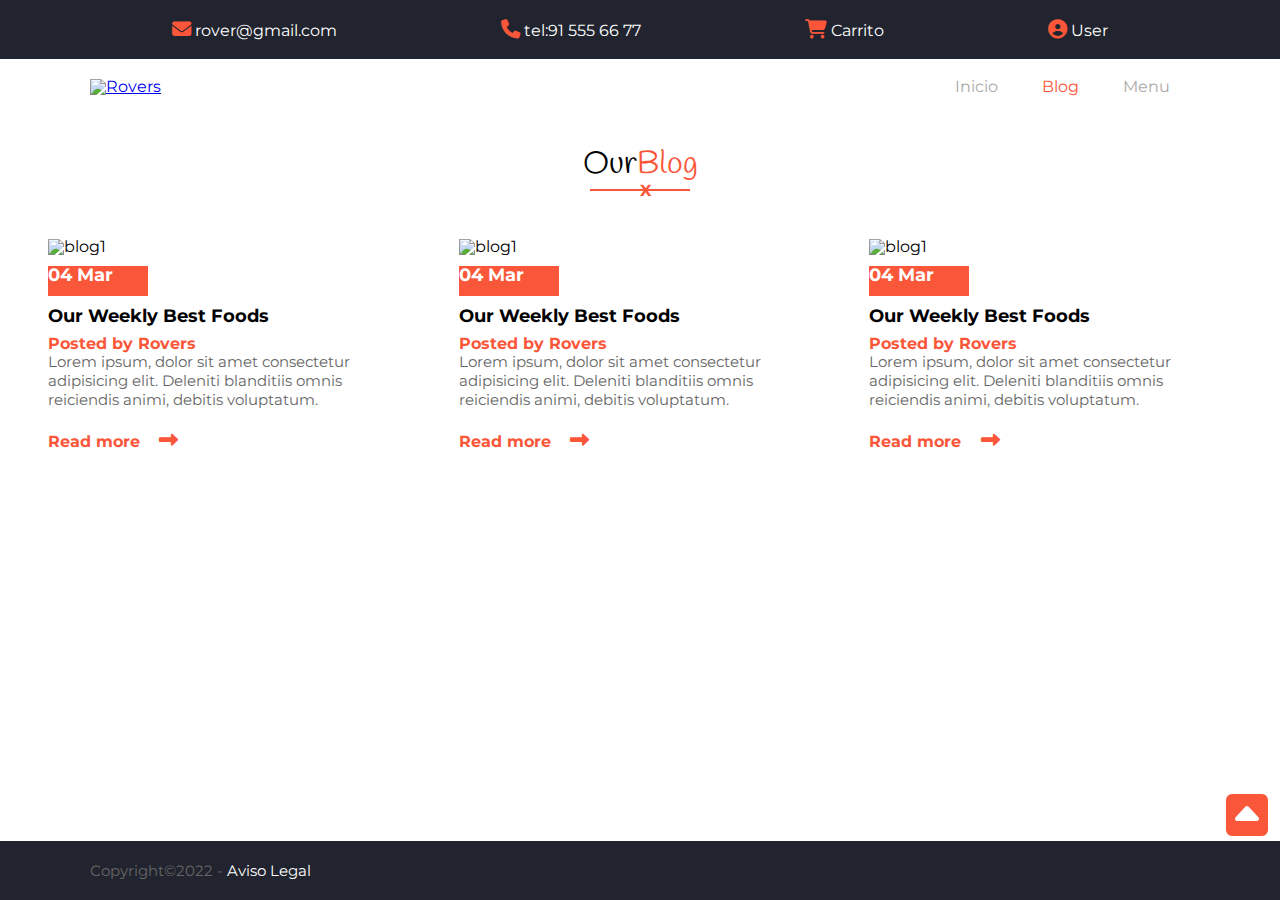
==== blog.html @ 387e67c7 "Pagina Blog - solo falta texto date en imagenes" ====
<!DOCTYPE html>
<html lang="en">
<head>
    <meta charset="UTF-8">
    <meta http-equiv="X-UA-Compatible" content="IE=edge">
    <meta name="viewport" content="width=device-width, initial-scale=1.0">
    <title>Blog</title>
    <link rel="stylesheet" href="./css/style.css" />
  </head>

  <body>
    <!-- contenedor general  -->
    <div class="class wrapper" id="top"></div>
    <header>
      <!-- MENU SECUNDARIO SUPERIOR -->
      <div class="class nav-top">
        <div class="class container">
          <div>
            <a href="#">
              <i class="fa-solid fa-envelope"></i>
              <span>rover@gmail.com</span>
            </a>
          </div>

          <div>
            <a href="tel:91 555 66 77">
              <i class="fa-solid fa-phone"></i>
              <span>tel:91 555 66 77</span>
            </a>
          </div>

          <div>
            <a href="#">
              <i class="fa-solid fa-shopping-cart"></i>
              <span>Carrito</span>
            </a>
          </div>

          <div>
            <a href="#">
              <i class="fa-solid fa-user-circle"></i>
              <span>User</span>
            </a>
          </div>
        </div>
      </div>

      <!-- MENU PRINCIPAL NAV -->
      <nav>
        <div class="container">
            <!-- Contiene todo lo del menu principal (logo+burguer+menu) -->
          <div class="logo">
            <a href="index.html">
              <img src="./images/logo.jpg" alt="Rovers" />
            </a>
          </div>
  
        <div class="hamburguesa">
          <div></div>
          <div></div>
          <div></div>
        </div>

          <ul class="menu">
            <li><a href="index.html">Inicio</a></li>
            <li><a href="blog.html" class="activo">Blog</a></li>
            <li><a href="menu.html">Menu</a></li>
          </ul>
      </nav>
        </div>   
    </header>


<!-- TITULO BLOG -->
    <main>
        <section id="ourblog">
                <div class="container">
                    <h2>Our<span>Blog</span></h2>
                    <div class="underline">
                        <hr noshade="noshade">
                        <span>X</span>
                    </div>
                </div>
            

   <!-- Contenedor de los 3 articles -->
<div class="grid-blog">
    <!-- POST 1 -->
    <article>
            <div class="image-blog">
            <img src="./images/news3.jpg" alt="blog1">
            </div>  
        <div class="date-blog">
            <h3>04 Mar</h3>
        </div>
            <h3>Our Weekly Best Foods</h3>
            <h4 class="enlace"> Posted by Rovers</h4>
            <p>Lorem ipsum, dolor sit amet consectetur adipisicing elit. Deleniti blanditiis omnis reiciendis animi, debitis voluptatum.
            </p>

        <div class="read-more">
              <a href="" class="enlace">
                Read more   <i class="fa-solid fa-long-arrow-alt-right" style="border: 0px;"></i>
              </a>
        </div>
    </article>  



    <!-- POST 2 -->
    <article>
        <div class="image-blog">
        <img src="./images/news3.jpg" alt="blog1">
        </div>  
    <div class="date-blog">
        <h3>04 Mar</h3>
    </div>
        <h3>Our Weekly Best Foods</h3>
        <h4 class="enlace"> Posted by Rovers</h4>
        <p>Lorem ipsum, dolor sit amet consectetur adipisicing elit. Deleniti blanditiis omnis reiciendis animi, debitis voluptatum.
        </p>

    <div class="read-more">
          <a href="" class="enlace">
            Read more   <i class="fa-solid fa-long-arrow-alt-right" style="border: 0px;"></i>
          </a>
    </div>
</article>  


      <!-- POST 3 -->
      <article>
        <div class="image-blog">
        <img src="./images/news3.jpg" alt="blog1">
        </div>  
    <div class="date-blog">
        <h3>04 Mar</h3>
    </div>
        <h3>Our Weekly Best Foods</h3>
        <h4 class="enlace"> Posted by Rovers</h4>
        <p>Lorem ipsum, dolor sit amet consectetur adipisicing elit. Deleniti blanditiis omnis reiciendis animi, debitis voluptatum.
        </p>

    <div class="read-more">
          <a href="" class="enlace">
            Read more   <i class="fa-solid fa-long-arrow-alt-right" style="border: 0px;"></i>
          </a>
    </div>
</article>   

</div>
</section>

<footer>
    <div class="container">
      <p>Copyright&copy;2022 - <a href="#">Aviso Legal</a></p>
    </div>
  </footer>

  <div class="flecha">
    <a href="#top"><i class="fa-solid fa-caret-square-up"></i></a>
  </div>
</div>

</body>
</html>
---- css/style.css ----
@import url(reset.css);
@import url(https://fonts.googleapis.com/css2?family=Handlee&family=Montserrat:wght@400;700&display=swap);
@import url(https://cdnjs.cloudflare.com/ajax/libs/font-awesome/6.2.0/css/all.min.css);

/* font-family:'Handlee',cursive;
font-family:'Montserrat',sans-serif;
color_principal; #fa573a;
color_azul:#21242e; */

html {
  /* Para generar animaciones por css en los enlaces de ancla */
  scroll-behavior: smooth;
}

:root {
  --fuenteprincipal: "Montserrat", sans-serif;
  --fuentetitulo: "Handlee", cursive;
  --colorprincipal: #fa573a;
  --colorsecundario: #21242e;
  --margingrid: 1em;
  --fontsize: 1em;
  --anchomaximo: 68.75em; /* Mejor en em para todos los navegadores
  ancho maximo(para enconrsetar el diseno en el centro) */
}

img {
  /* imagenes responsive */
  width: 100%;
  height: auto;
  display: block;
}

.container {
  max-width: var(--anchomaximo);
  margin: 0 auto;
  /* Para centrar todo encorsetado */
}

body {
  font-family: var(--fuenteprincipal);
  font-size: var(--fontsize);
}

/* INICIO HEADER */
header .nav-top {
  background-color: var(--colorsecundario);
  padding: 1.25em 0em;
}

header .nav-top .container {
  display: flex;
  justify-content: space-around;
}

header .nav-top a {
  text-decoration: none;
}

header .nav-top a i {
  color: var(--colorprincipal);
  font-size: 120%;
}

header .nav-top a span {
  color: white;
  display: none; /* (oculta los textos menu sup para moviles) */
}

header nav {
  background-color: white;
  padding: 1.25em; /*por todos lados*/
}

header nav .container {
  display: flex;
  flex-wrap: wrap;
  justify-content: space-between;
}

header nav .container .logo {
  max-width: 100px;
}

/* hamburguesa */
header nav .container .hamburguesa {
  width: 1.875em;
  cursor: pointer; /*toda la superficie de la hamburguesa es clicable */
}

header nav .container .hamburguesa > div {
  border-top: 2px solid #aaa;
  margin-bottom: 0.625em;
}

header nav .container .menu {
  width: 100%;
  /* al ocupar el 100% no comparte espacio  */
  text-align: center;
}

header nav .container .menu li a {
  display: block;
  /*(hacercliclabletodoelbloquenosoloeltextodelmenu)*/
  padding: 1.25em;
  text-decoration: none;
  color: #aaa;
  border-bottom: 1px solid #aaa;
  /*lineasgrisenelmenu*/
  transition: 1s;
}

header nav .container .menu li:last-child a {
  border: 0px; /*Para quitar la linea inferior del nav menu inferior last-child de la "li" no del "a"*/
}

header nav .container .menu li :is(a:hover, .activo) {
  color: var(--colorprincipal);
}

/* FIN HEADER */

/* INICIO FOOTER */
footer {
  background-color: var(--colorsecundario);
  padding: 1.25em 0em;
  /* padding solo por arriba y por abajo */
  text-align: center;
  color: white;
  position: fixed;
  /* Position fixed: Cambia de capa y pierde la medida del contenedor por eso hay que agregarle width*/
  width: 100%;
  bottom: 0;
  /* Fija su posicion abajo total bottom */
}

footer a {
  text-decoration: none;
  /* Hay que quitar text decoration porque la regla esta incluida en reset css  */
  color: white;
}

footer a:hover {
  color: var(--colorprincipal);
  /* color de links on hover */
}

/* FIN FOOTER */
.flecha a {
  display: block;
  color: var(--colorprincipal);
  position: fixed;
  bottom: 1.25em;
  right: 0.25em;
  font-size: 300%;
}

/* INICIO HERO*/

.hero {
  background-image: url(../images/fondo.jpg);
  height: 60vh;
  /* hay que darle altura si no no se ve la imagen al estar en fondo */
  background-size: cover;
  background-position: center center;
  /* centrar la imagen de fondo para que se vean los elementos
  center horizontal center vertical */
  background-color: #777;
  background-blend-mode: multiply;
  /* fusion de capa color con imagen de fondo */
  color: white;
  display: flex;
  /* Para centar el contenido del container */
}

.hero .container {
  display: flex;
  justify-content: center;
  flex-direction: column;
  width: 90%;
  /* Al ponerle width se centra en un ancho concreto. */
}

.hero h1 {
  font-family: var(--fuentetitulo);
  font-size: 2em; /*200%*/
}

.hero h2 {
  color: var(--colorprincipal);
  font-size: 1.25em;
  margin: var(--margingrid) 0;
}

.hero p {
  font-size: 1.15em;
}

.boton {
  display: inline-block;
  /* Elemento en linea como bloque */
  background-color: var(--colorprincipal);
  color: white;
  text-decoration: none;
  padding: 1.15em;
  margin: var(--margingrid) 0;
  border: 1px solid var(--colorprincipal);
}

.boton:hover {
  background-color: transparent;
  color: var(--colorprincipal);
}

.hero ul {
  display: flex;
  width: 9em;
  justify-content: space-between;
}

.hero ul a {
  color: white;
  text-decoration: none;
  font-size: 2em;
}
/* FINAL HERO */

/* INICIO OURSERVICES */
main section {
  padding: 2.125em 1.5em;
}

main section h2 {
  color: black;
  font-family: var(--fuentetitulo);
  font-size: 2em;
  text-align: none;
  text-align: center;
}

main section h2 span {
  color: var(--colorprincipal);
}

main section .underline {
  position: relative;
  width: 6.25em;
  margin: 0 auto;
  color: var(--colorprincipal);
  font-weight: 700;
  text-align: center;
}

main section .underline span {
  position: absolute;
  top: -0.4em;
}

main section .underline hr {
  border-color: var(--colorprincipal);
}

main section .grid-services {
  display: flex;
  flex-wrap: wrap;
}
/* Para poner los articulos en vertical de our services */

main section .grid-services article {
  width: 100%;
  /* para centrarlos al maximo de su tamano en moviles */
  border-bottom: 1px solid #aaa;
  padding: 1.5em 0;
}

main section article > div .fa-solid {
  /* article>div .fa-solid ataca solo a los hijos directos de article .fa-solid que es la propiedad de los iconos */
  border: 1px solid var(--colorprincipal);
  padding: 0.75em;
  color: var(--colorprincipal);
  font-size: 120%;
}

main section article h3 {
  font-weight: 700;
  font-size: 110%;
  margin: 0.625em 0em;
}

main p {
  color: #666;
  line-height: 1.25em;
  font-size: 95%;
}

main section article p {
  margin-bottom: 0.5em;
}

.enlace {
  text-decoration: none;
  font-weight: 700;
  color: var(--colorprincipal);
}

.fa-truck {
  transform: rotateY(180deg);
}

/* FINAL OUR SERVICES */

/* INICIO ABOUTUS */
main #aboutus {
  margin-bottom: 3.75em; /* 70px misma medida en header y boton*/
}

main section .grid-aboutus {
  display: flex;
  flex-direction: column;
  margin-top: 2.5em;
}

main section .grid-aboutus h3 {
  font-weight: 700;
  font-size: 110%;
}

main section .grid-aboutus h4 {
  color: var(--colorprincipal);
  margin: var(--margingrid) 0;
}

main section .grid-aboutus .imagen {
  width: 95%;
  margin: 2.5em auto;
}

main section .grid-aboutus .imagen .marco {
  border: 3px solid var(--colorprincipal);
  transform: rotateZ(10deg);
  transition: 1s;
}

main section .grid-aboutus .imagen .marco img {
  transform: rotateZ(-10deg);
  transition: 1s;
}

main section .grid-aboutus .imagen:hover :is(.marco, .marco img) {
  transform: rotateZ(0deg);
}

/* BLOOOOOOG */

section #ourblog {
  padding: 2.125em 1.5em;
}

main section .grid-blog {
  display: flex;
  flex-wrap: wrap;
}

main section .grid-blog article {
  width: 50%;
  border-bottom: none;
  padding: 1.5em;
  /* Afecta a todos los lados de la linea */
  margin-top: 1em;
}

/* Para poner los articulos en vertical de our services */

.date-blog {
  background-color: var(--colorprincipal);
  width: 100px;
  height: 30px;
  text-align: left;
  color: white;
}

/* MEDIAQUERIES */

@media (min-width: 37.5em) {
  /*600px tablet*/
  main section .grid-services article {
    width: 50%;
    border-bottom: none;
    border-left: 1px solid #aaa;
    padding: 1.5em;
    /* Afecta a todos los lados de la linea */
    margin-top: 1em;
  }

  main section .grid-services article:last-child {
    /* Last child ataca al ultimo elemento */
    width: 100%;
  }

  main section .grid-aboutus {
    flex-direction: row;
  }

  main section .grid-aboutus .imagen {
    margin: 0 2.5em;
  }
}

@media (min-width: 48em) {
  /*768px tablet grande o pantalla peq*/

  header .nav-top a span {
    display: inline;
    /*(poner los elementos en linea para visualizar los textos)*/
  }

  footer {
    text-align: left;
  }
}

@media (min-width: 62.75em) {
  /*1004px pantallas*/
  header nav .container .hamburguesa {
    display: none;
  }

  header nav .container .menu {
    width: auto;
    /* auto para que sea el sistema flex cual es su espacio  */
    text-align: left;
  }

  header nav .container .menu li a {
    padding: 0em 1.25em; /*quita el padding de arriba y abajo*/
    border-bottom: none; /*lineas gris en el menu*/
  }
  header nav .container .menu li {
    display: inline-block; /*Elemento en linea (li menu) pero se comporta como bloque)*/
  }

  main section .grid-services :is(article, article:last-child) {
    width: 33.333%;
  }

  main section .grid-blog article {
    width: 33.333%;
  }
}
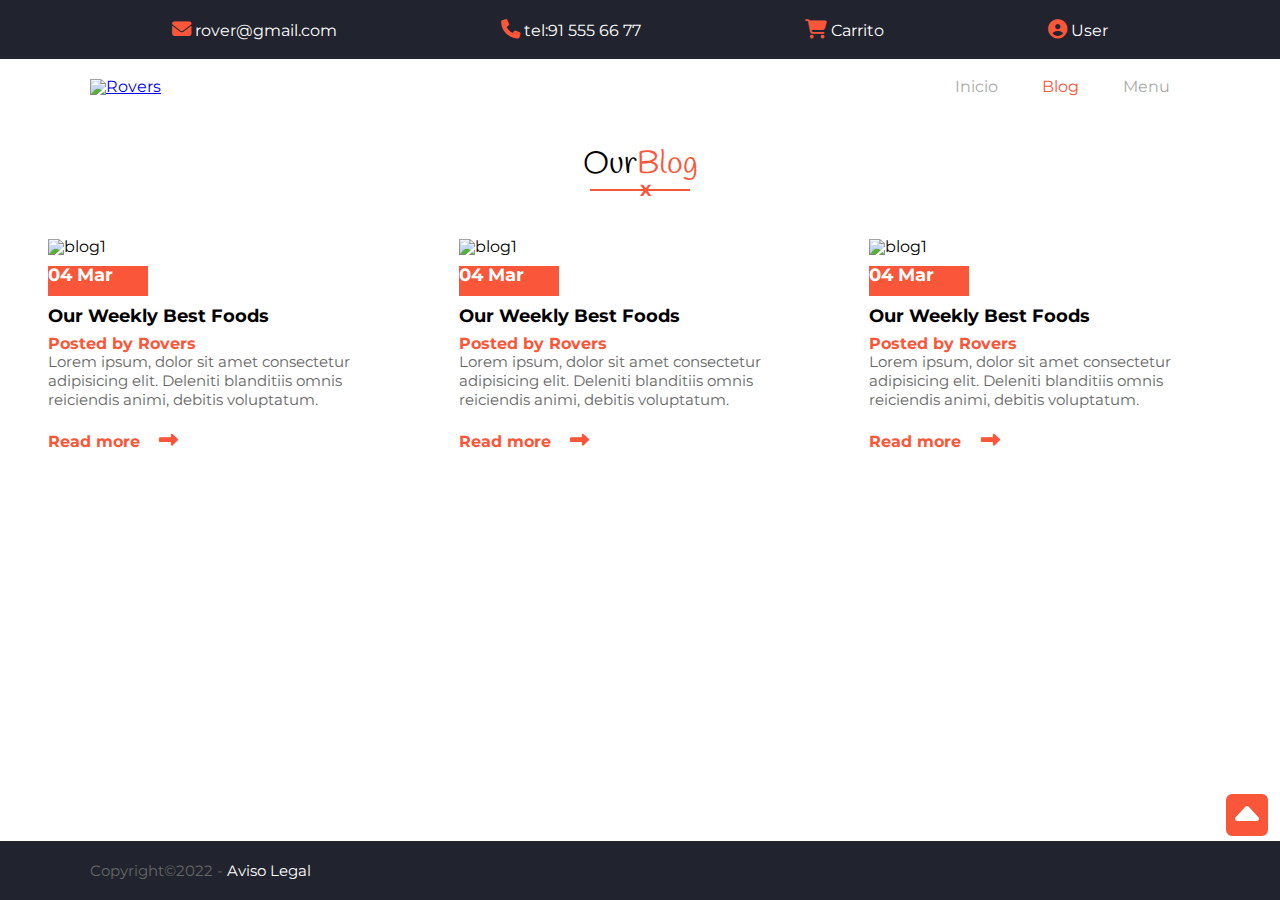
==== commit f0b86b0a: "web terminada" ====
--- a/blog.html
+++ b/blog.html
@@ -110,7 +110,7 @@
     <!-- POST 2 -->
     <article>
         <div class="image-blog">
-        <img src="./images/news3.jpg" alt="blog1">
+        <img src="./images/news4.jpg" alt="blog1">
         </div>  
     <div class="date-blog">
         <h3>04 Mar</h3>
@@ -131,7 +131,7 @@
       <!-- POST 3 -->
       <article>
         <div class="image-blog">
-        <img src="./images/news3.jpg" alt="blog1">
+        <img src="./images/news1.jpg" alt="blog1">
         </div>  
     <div class="date-blog">
         <h3>04 Mar</h3>
@@ -163,4 +163,5 @@
 </div>
 
 </body>
-</html>+</html>
+<!-- end -->--- a/css/style.css
+++ b/css/style.css
@@ -1,11 +1,6 @@
 @import url(reset.css);
 @import url(https://fonts.googleapis.com/css2?family=Handlee&family=Montserrat:wght@400;700&display=swap);
 @import url(https://cdnjs.cloudflare.com/ajax/libs/font-awesome/6.2.0/css/all.min.css);
-
-/* font-family:'Handlee',cursive;
-font-family:'Montserrat',sans-serif;
-color_principal; #fa573a;
-color_azul:#21242e; */
 
 html {
   /* Para generar animaciones por css en los enlaces de ancla */
@@ -17,6 +12,8 @@
   --fuentetitulo: "Handlee", cursive;
   --colorprincipal: #fa573a;
   --colorsecundario: #21242e;
+  --colordarkmode: white;
+  --colorgrey: #aaa;
   --margingrid: 1em;
   --fontsize: 1em;
   --anchomaximo: 68.75em; /* Mejor en em para todos los navegadores
@@ -33,7 +30,6 @@
 .container {
   max-width: var(--anchomaximo);
   margin: 0 auto;
-  /* Para centrar todo encorsetado */
 }
 
 body {
@@ -62,12 +58,12 @@
 }
 
 header .nav-top a span {
-  color: white;
+  color: var(--colordarkmode);
   display: none; /* (oculta los textos menu sup para moviles) */
 }
 
 header nav {
-  background-color: white;
+  color: var(--colordarkmode);
   padding: 1.25em; /*por todos lados*/
 }
 
@@ -81,14 +77,14 @@
   max-width: 100px;
 }
 
-/* hamburguesa */
+/* HAMBURGUEEEESA */
 header nav .container .hamburguesa {
   width: 1.875em;
   cursor: pointer; /*toda la superficie de la hamburguesa es clicable */
 }
 
 header nav .container .hamburguesa > div {
-  border-top: 2px solid #aaa;
+  border-top: 2px solid var(--colorgrey);
   margin-bottom: 0.625em;
 }
 
@@ -100,12 +96,12 @@
 
 header nav .container .menu li a {
   display: block;
-  /*(hacercliclabletodoelbloquenosoloeltextodelmenu)*/
+  /*(hacer cliclable todo el bloque no solo el texto del menu)*/
   padding: 1.25em;
   text-decoration: none;
-  color: #aaa;
-  border-bottom: 1px solid #aaa;
-  /*lineasgrisenelmenu*/
+  color: var(--colorgrey);
+  border-bottom: 1px solid var(--colorgrey);
+  /* linea sgris en el menu */
   transition: 1s;
 }
 
@@ -116,16 +112,17 @@
 header nav .container .menu li :is(a:hover, .activo) {
   color: var(--colorprincipal);
 }
-
-/* FIN HEADER */
-
-/* INICIO FOOTER */
+/* link activo del nav */
+
+/* FIN HEAAAAADER */
+
+/* INICIO FOOOOOOTER */
 footer {
   background-color: var(--colorsecundario);
   padding: 1.25em 0em;
   /* padding solo por arriba y por abajo */
   text-align: center;
-  color: white;
+  color: var(--colordarkmode);
   position: fixed;
   /* Position fixed: Cambia de capa y pierde la medida del contenedor por eso hay que agregarle width*/
   width: 100%;
@@ -136,7 +133,7 @@
 footer a {
   text-decoration: none;
   /* Hay que quitar text decoration porque la regla esta incluida en reset css  */
-  color: white;
+  color: var(--colordarkmode);
 }
 
 footer a:hover {
@@ -144,7 +141,8 @@
   /* color de links on hover */
 }
 
-/* FIN FOOTER */
+/* FIN FOOOOOOOTER */
+
 .flecha a {
   display: block;
   color: var(--colorprincipal);
@@ -154,7 +152,7 @@
   font-size: 300%;
 }
 
-/* INICIO HERO*/
+/* INICIO HEEEEEROOOOOO*/
 
 .hero {
   background-image: url(../images/fondo.jpg);
@@ -167,7 +165,7 @@
   background-color: #777;
   background-blend-mode: multiply;
   /* fusion de capa color con imagen de fondo */
-  color: white;
+  color: var(--colordarkmode);
   display: flex;
   /* Para centar el contenido del container */
 }
@@ -197,9 +195,9 @@
 
 .boton {
   display: inline-block;
-  /* Elemento en linea como bloque */
+  /* Convierte elemento en linea a elemento en bloque */
   background-color: var(--colorprincipal);
-  color: white;
+  color: var(--colordarkmode);
   text-decoration: none;
   padding: 1.15em;
   margin: var(--margingrid) 0;
@@ -211,6 +209,17 @@
   color: var(--colorprincipal);
 }
 
+.boton:hover i {
+  transition: 0.5s;
+  transform: translateX(5px) scale(1.1);
+  /*movimientolaflecha.*/
+}
+
+.hero ul :hover i {
+  color: var(--colorprincipal);
+  transition: 0.5s;
+}
+
 .hero ul {
   display: flex;
   width: 9em;
@@ -218,13 +227,13 @@
 }
 
 .hero ul a {
-  color: white;
+  color: var(--colordarkmode);
   text-decoration: none;
   font-size: 2em;
 }
-/* FINAL HERO */
-
-/* INICIO OURSERVICES */
+/* FINAL HEEEEEROOOOOOO */
+
+/* INICIO OUUURSEEEEEEERVICEEEES */
 main section {
   padding: 2.125em 1.5em;
 }
@@ -268,13 +277,12 @@
 main section .grid-services article {
   width: 100%;
   /* para centrarlos al maximo de su tamano en moviles */
-  border-bottom: 1px solid #aaa;
+  border-bottom: 1px solid var(--colorgrey);
   padding: 1.5em 0;
 }
 
 main section article > div .fa-solid {
   /* article>div .fa-solid ataca solo a los hijos directos de article .fa-solid que es la propiedad de los iconos */
-  border: 1px solid var(--colorprincipal);
   padding: 0.75em;
   color: var(--colorprincipal);
   font-size: 120%;
@@ -308,7 +316,7 @@
 
 /* FINAL OUR SERVICES */
 
-/* INICIO ABOUTUS */
+/* INICIO ABOUUUTUUUUUUUS */
 main #aboutus {
   margin-bottom: 3.75em; /* 70px misma medida en header y boton*/
 }
@@ -378,14 +386,117 @@
   color: white;
 }
 
-/* MEDIAQUERIES */
-
+/* OUR  MENUUUUUUUU */
+main section .grid-todaysmenu {
+  display: flex;
+  flex-direction: column;
+  margin-top: 2.5em;
+  margin-left: 3em;
+}
+
+main .todays-grid-container {
+  background-color: var(--colorsecundario);
+}
+
+.grid-menu-today {
+  display: flex;
+  flex-wrap: wrap;
+  margin-left: 1.5em;
+  margin-right: 1.5em;
+}
+
+main section .menu-list h2 {
+  font-family: var(--fuenteprincipal);
+  font-weight: 600;
+  font-size: 110%;
+  color: var(--colordarkmode);
+  margin: var(--margingrid) 0;
+  text-align: left;
+  margin-top: 3em;
+}
+
+main section .line {
+  width: 3em;
+  text-align: left;
+}
+
+main section .line hr {
+  border-color: var(--colorprincipal);
+}
+
+.aside-menu li a {
+  display: flex;
+  color: var(--colordarkmode);
+  font-weight: 500;
+  margin-bottom: 5px;
+  padding: 5px 5px;
+  border-radius: 3px;
+  text-decoration: none;
+}
+
+.menu-list .title {
+  margin-bottom: 2em;
+}
+
+.title-menu h2 {
+  color: var(--colordarkmode);
+}
+
+main section aside h2 {
+  color: var(--colordarkmode);
+  text-align: left;
+  margin-top: 2em;
+}
+
+.blog p {
+  color: var(--colordarkmode);
+}
+
+.menu-list p {
+  color: var(--colordarkmode);
+}
+
+.grid-menu-today h3 {
+  color: var(--colordarkmode);
+  font-size: 15px;
+}
+
+.grid-menu-today article {
+  margin-bottom: 2em;
+}
+.link-article a {
+  text-decoration: none;
+  color: var(--colorprincipal);
+  font-weight: 600;
+}
+
+.aside-menu {
+  margin-top: 3em;
+}
+
+.aside-menu li :is(a:hover, .activo) {
+  color: var(--colordarkmode);
+  background-color: #fa573a;
+}
+
+.grid-menu-today h3 span {
+  display: flex;
+  color: var(--colorprincipal);
+  justify-content: flex-end;
+}
+
+aside p {
+  color: var(--colordarkmode);
+  margin-bottom: 2em;
+}
+
+/* MEDIAQUERIEEEEEEEEEEEEEEES */
 @media (min-width: 37.5em) {
-  /*600px tablet*/
+  /*600px TABLEEEEEET MOVL*/
   main section .grid-services article {
     width: 50%;
     border-bottom: none;
-    border-left: 1px solid #aaa;
+    border-left: 1px solid var(--colorgrey);
     padding: 1.5em;
     /* Afecta a todos los lados de la linea */
     margin-top: 1em;
@@ -401,12 +512,17 @@
   }
 
   main section .grid-aboutus .imagen {
-    margin: 0 2.5em;
+    margin: 5em;
+  }
+
+  .grid-menu-today p {
+    color: var(--colordarkmode);
+    margin: 0 auto;
   }
 }
 
 @media (min-width: 48em) {
-  /*768px tablet grande o pantalla peq*/
+  /*768px TABLEEEETTTS grande o pantalla peq*/
 
   header .nav-top a span {
     display: inline;
@@ -419,7 +535,7 @@
 }
 
 @media (min-width: 62.75em) {
-  /*1004px pantallas*/
+  /*1004px DESKTOOOOP*/
   header nav .container .hamburguesa {
     display: none;
   }
@@ -445,4 +561,50 @@
   main section .grid-blog article {
     width: 33.333%;
   }
-}
+
+  aside .container {
+    display: inline-block;
+  }
+
+  main section .line {
+    width: 4em;
+  }
+
+  .menu-list .title {
+    display: inline-block;
+  }
+
+  main section .grid-menu-today {
+    display: inline-block;
+    flex-direction: row;
+    margin-left: 10em;
+  }
+  .flex-menu {
+    margin-top: 5em;
+    display: flex;
+  }
+
+  .container-aside {
+    width: 10vw;
+  }
+
+  .grid-menu-today img {
+    width: 15em;
+  }
+
+  .grid-menu-today article {
+    display: flex;
+  }
+  .grid-menu-today .text-article {
+    margin-left: 5em;
+  }
+
+  .grid-menu-today p {
+    color: var(--colordarkmode);
+    margin: 0 auto;
+  }
+
+  .grid-menu-today h3 {
+    margin: 0 auto;
+  }
+}
